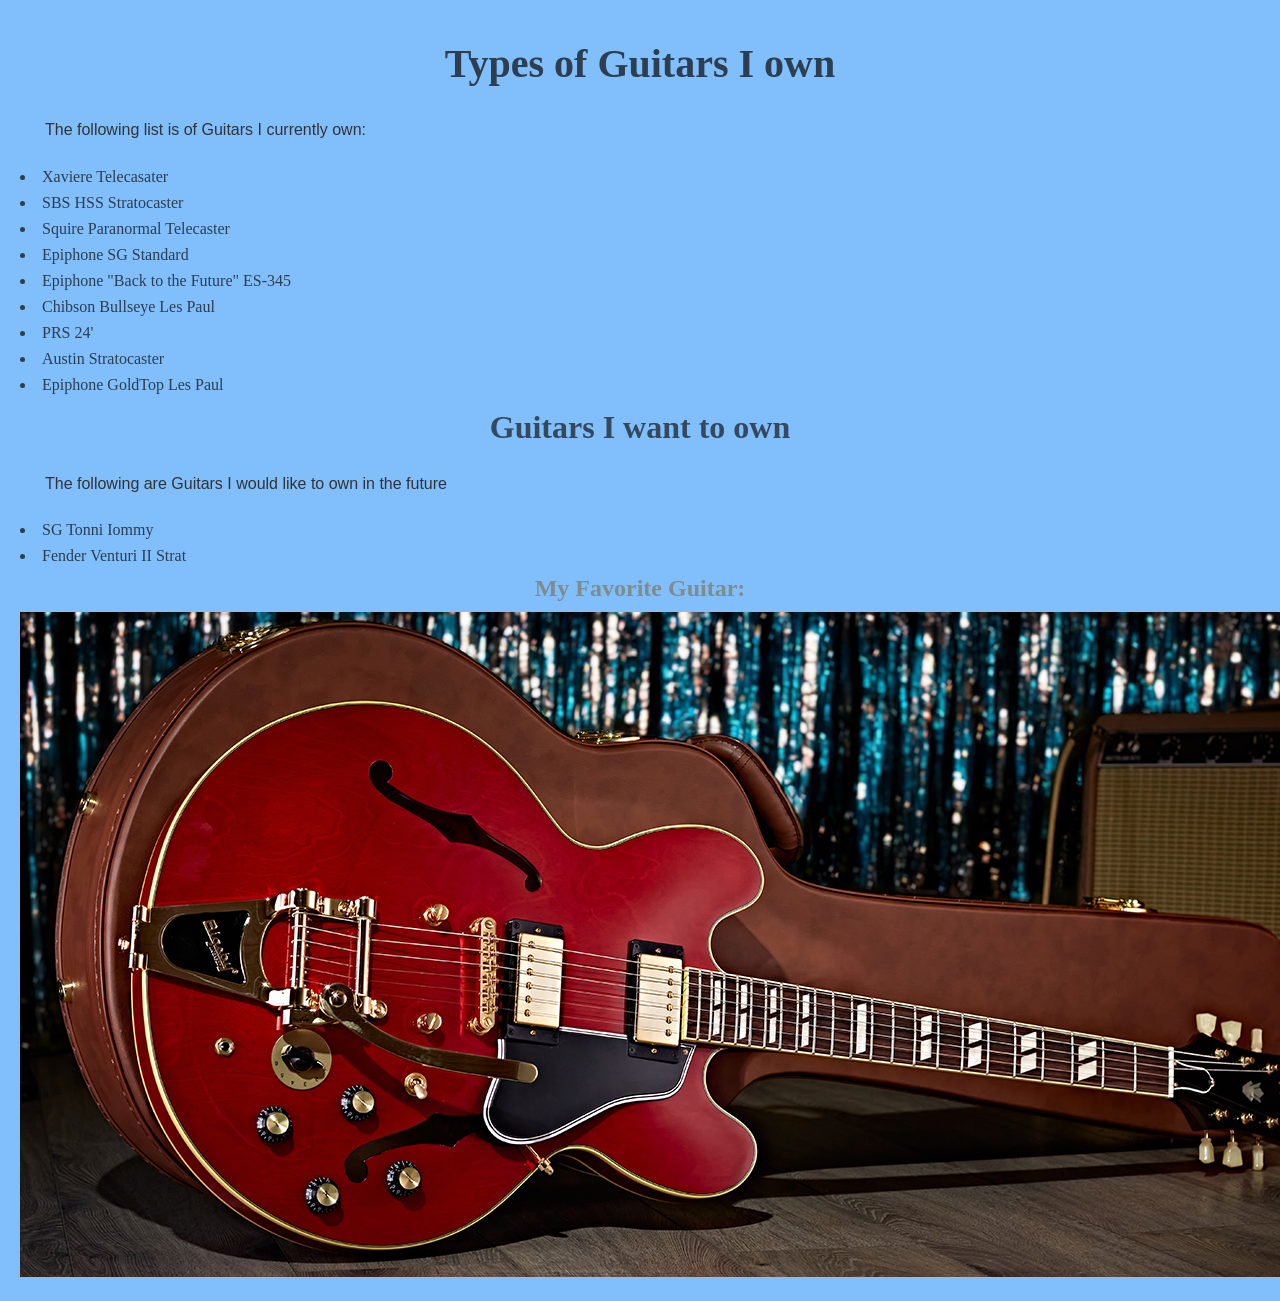
==== html/project3.html @ 8bacba40 "added project 3" ====
<!DOCTYPE html>
<html>
    <head>
        <title>Guitars</title>
        <link rel="stylesheet" href="../css/styles.css">
    </head>
    <body>
            <h1>Types of Guitars I own</h1>
        <p>The following list is of Guitars I currently own: </p>
        <ou>
            <li>Xaviere Telecasater</li>
            <li>SBS HSS Stratocaster</li>
            <li>Squire Paranormal Telecaster</li>
            <li>Epiphone SG Standard</li>
            <li>Epiphone "Back to the Future" ES-345</li>
            <li>Chibson Bullseye Les Paul</li>
            <li>PRS 24'</li>
            <li>Austin Stratocaster</li>
            <li>Epiphone GoldTop Les Paul</li>
        </ou>

        <h2>Guitars I want to own</h2>
        <p>The following are Guitars I would like to own in the future</p>
        <ou>
            <li>SG Tonni Iommy</li>
            <li>Fender Venturi II Strat</li>
        </ou>

        <h3>My Favorite Guitar:</h3>
        <a href="https://www.gibson.com/products/epiphone-es-345-tri-burst-exclusive?view=epiphone" target="_blank"><img src="../Images/Epiphone-ES-345-Back-to-the-Future-guitar.jpg" alt="Back to the Future ES-345"></a>
    </body>
</html>
---- css/styles.css ----
/* =========================
   Body Styling
========================= */
body {
    background-color: #81befc;
    font-family: "Times New Roman", Times, serif;
    margin: 0;
    padding: 20px;
}

/* =========================
   Headings
========================= */
h1 {
    font-size: 2.5rem;
    color: #2c3e50;
    margin: 20px;
    font-family: "Brush Script MT", cursive;
    text-align: center;
}

h2 {
    font-size: 2rem;
    color: #34495e;
    margin: 15px;
    font-family: "Brush Script MT", cursive;
    text-align: center;
}

h3 {
    font-size: 1.5rem;
    color: #7f8c8d;
    margin: 10px;
    font-family: "Brush Script MT", cursive;
    text-align: center;
}

/* =========================
   Paragraphs
========================= */
p {
    font-family: Verdana, sans-serif;
    font-size: 1rem;
    color: #333;
    margin: 15px;
    padding: 10px;
    line-height: 1.6;
}

/* =========================
   Lists
========================= */
ul {
    list-style-type: square;
    padding-left: 30px;
}

li {
    margin: 8px 0;
    color: #2c3e50;
}

/* =========================
   Links + Hover
========================= */
a {
    color: #3498db;
    text-decoration: none;
    font-weight: bold;
    transition: 0.3s ease;
}

a:hover {
    color: #1abc9c;
    text-decoration: underline;
}
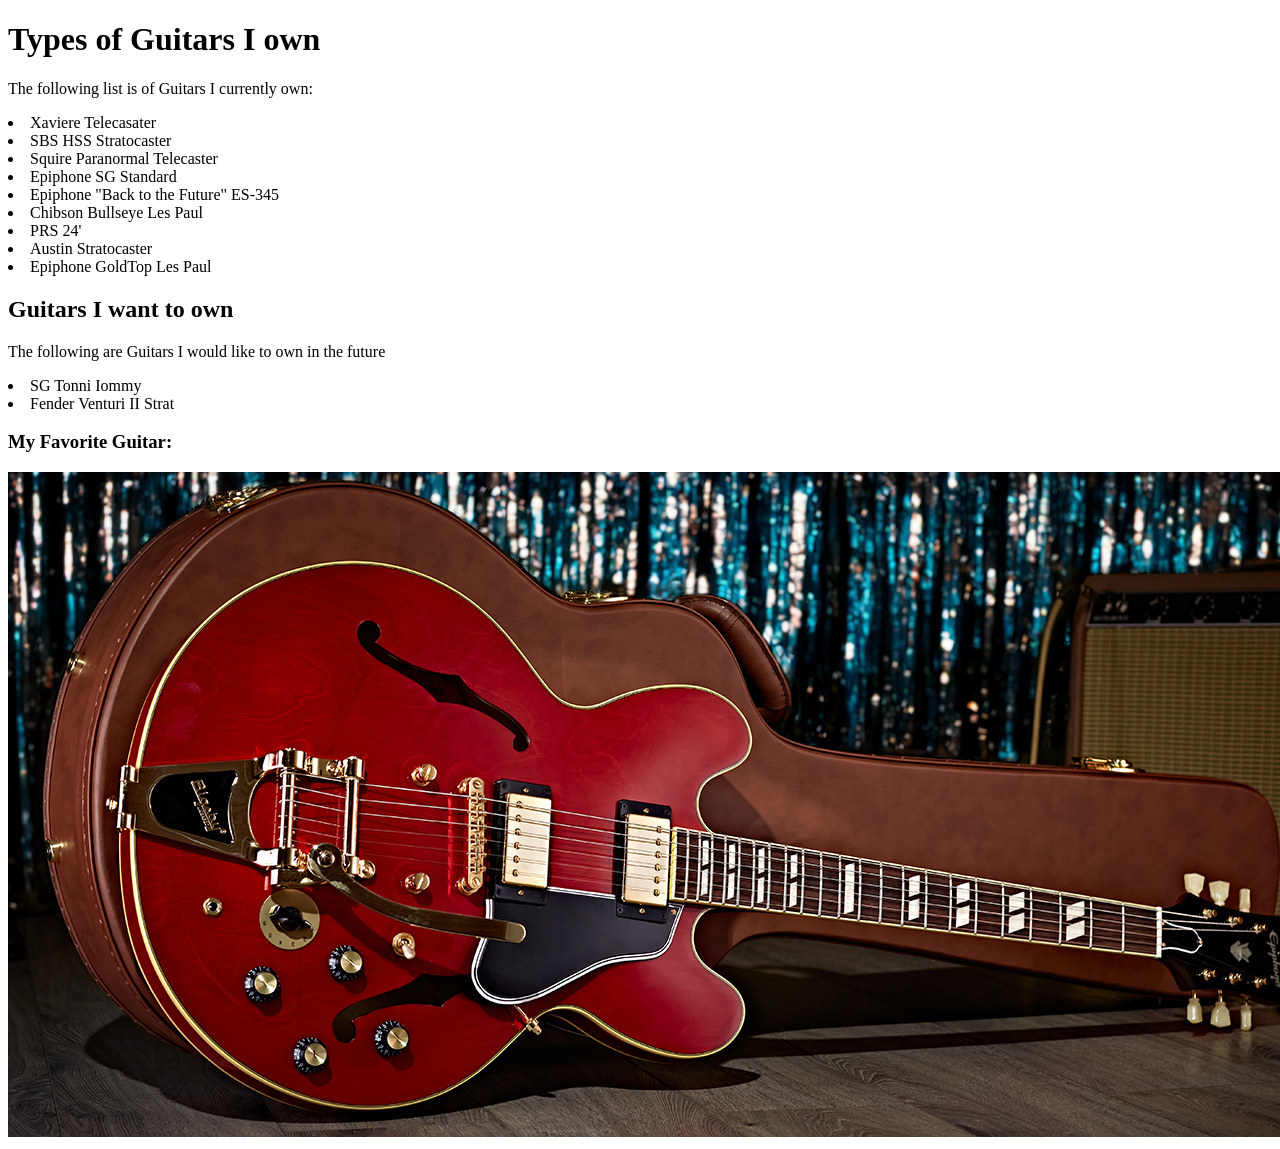
==== commit 68d4ba87: "added project 3" ====
--- a/html/project3.html
+++ b/html/project3.html
@@ -2,7 +2,7 @@
 <html>
     <head>
         <title>Guitars</title>
-        <link rel="stylesheet" href="../css/styles.css">
+        <link rel="stylesheet" href="./css/styles.css">
     </head>
     <body>
             <h1>Types of Guitars I own</h1>
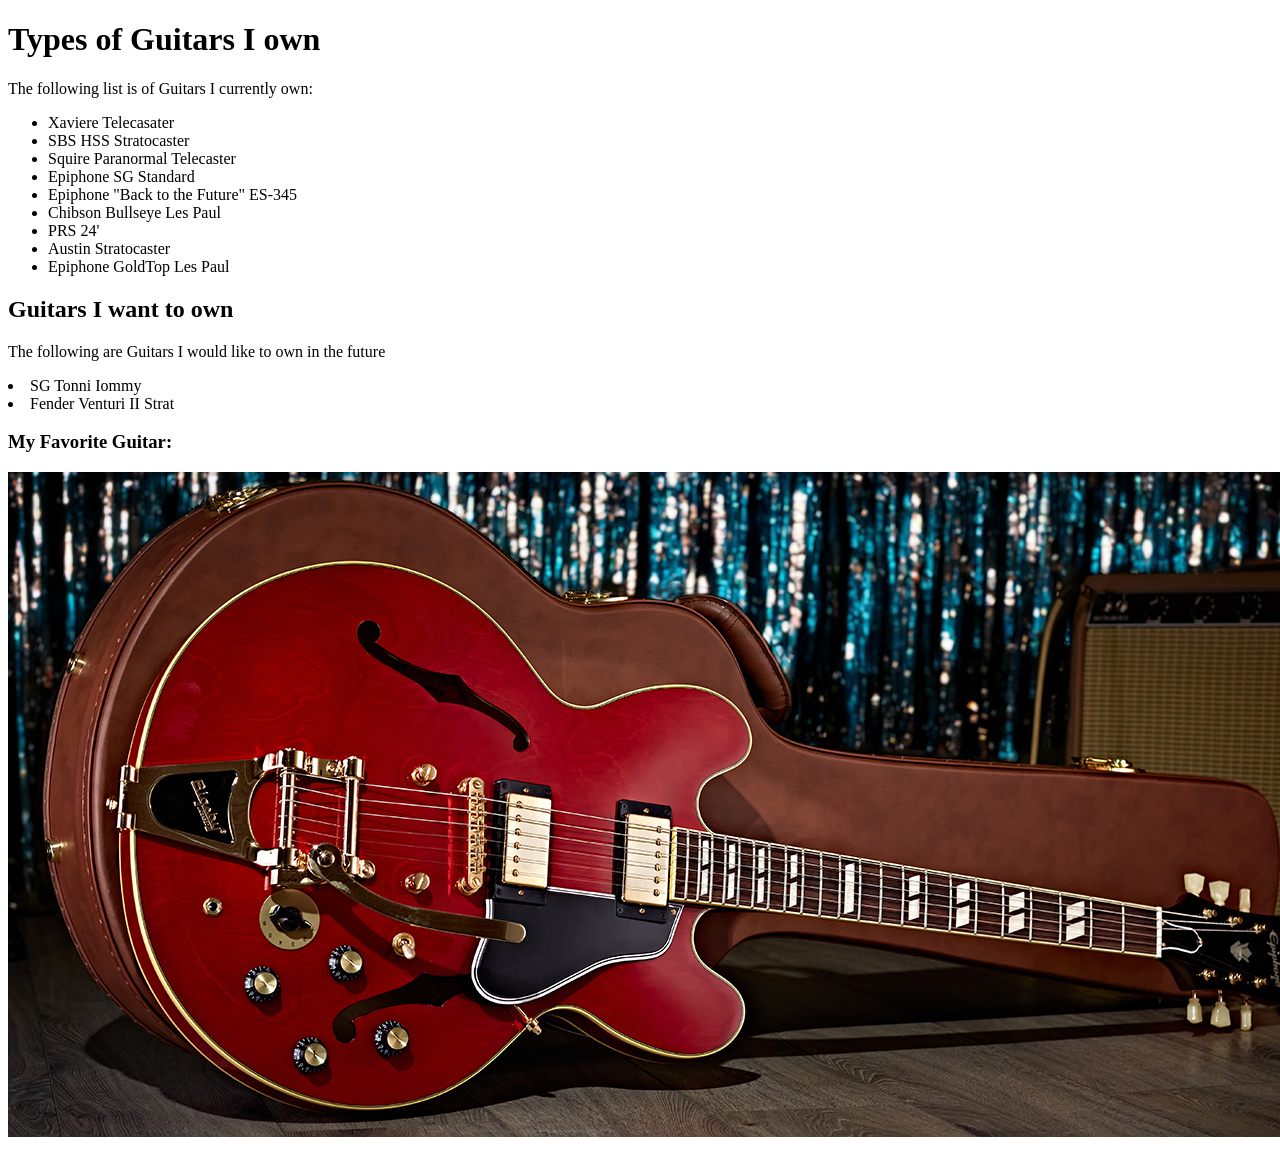
==== commit a03ff605: "added project 3" ====
--- a/html/project3.html
+++ b/html/project3.html
@@ -7,7 +7,7 @@
     <body>
             <h1>Types of Guitars I own</h1>
         <p>The following list is of Guitars I currently own: </p>
-        <ou>
+        <ul>
             <li>Xaviere Telecasater</li>
             <li>SBS HSS Stratocaster</li>
             <li>Squire Paranormal Telecaster</li>
@@ -17,7 +17,7 @@
             <li>PRS 24'</li>
             <li>Austin Stratocaster</li>
             <li>Epiphone GoldTop Les Paul</li>
-        </ou>
+        </ul>
 
         <h2>Guitars I want to own</h2>
         <p>The following are Guitars I would like to own in the future</p>
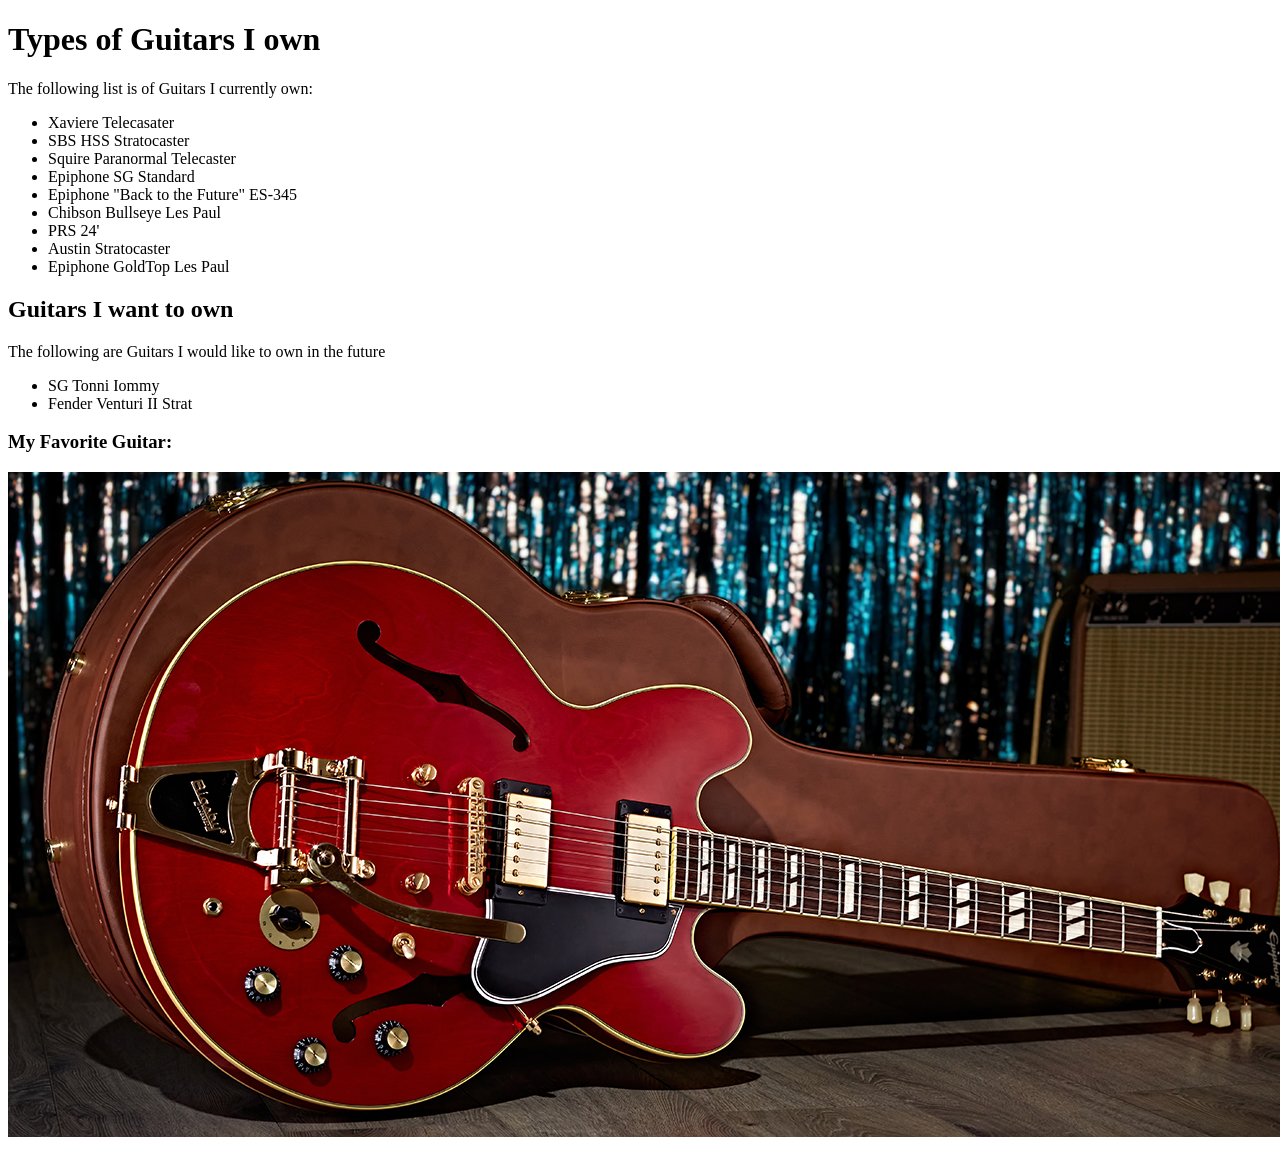
==== commit 30228fdb: "added project 3" ====
--- a/html/project3.html
+++ b/html/project3.html
@@ -21,10 +21,10 @@
 
         <h2>Guitars I want to own</h2>
         <p>The following are Guitars I would like to own in the future</p>
-        <ou>
+        <ul>
             <li>SG Tonni Iommy</li>
             <li>Fender Venturi II Strat</li>
-        </ou>
+        </ul>
 
         <h3>My Favorite Guitar:</h3>
         <a href="https://www.gibson.com/products/epiphone-es-345-tri-burst-exclusive?view=epiphone" target="_blank"><img src="../Images/Epiphone-ES-345-Back-to-the-Future-guitar.jpg" alt="Back to the Future ES-345"></a>
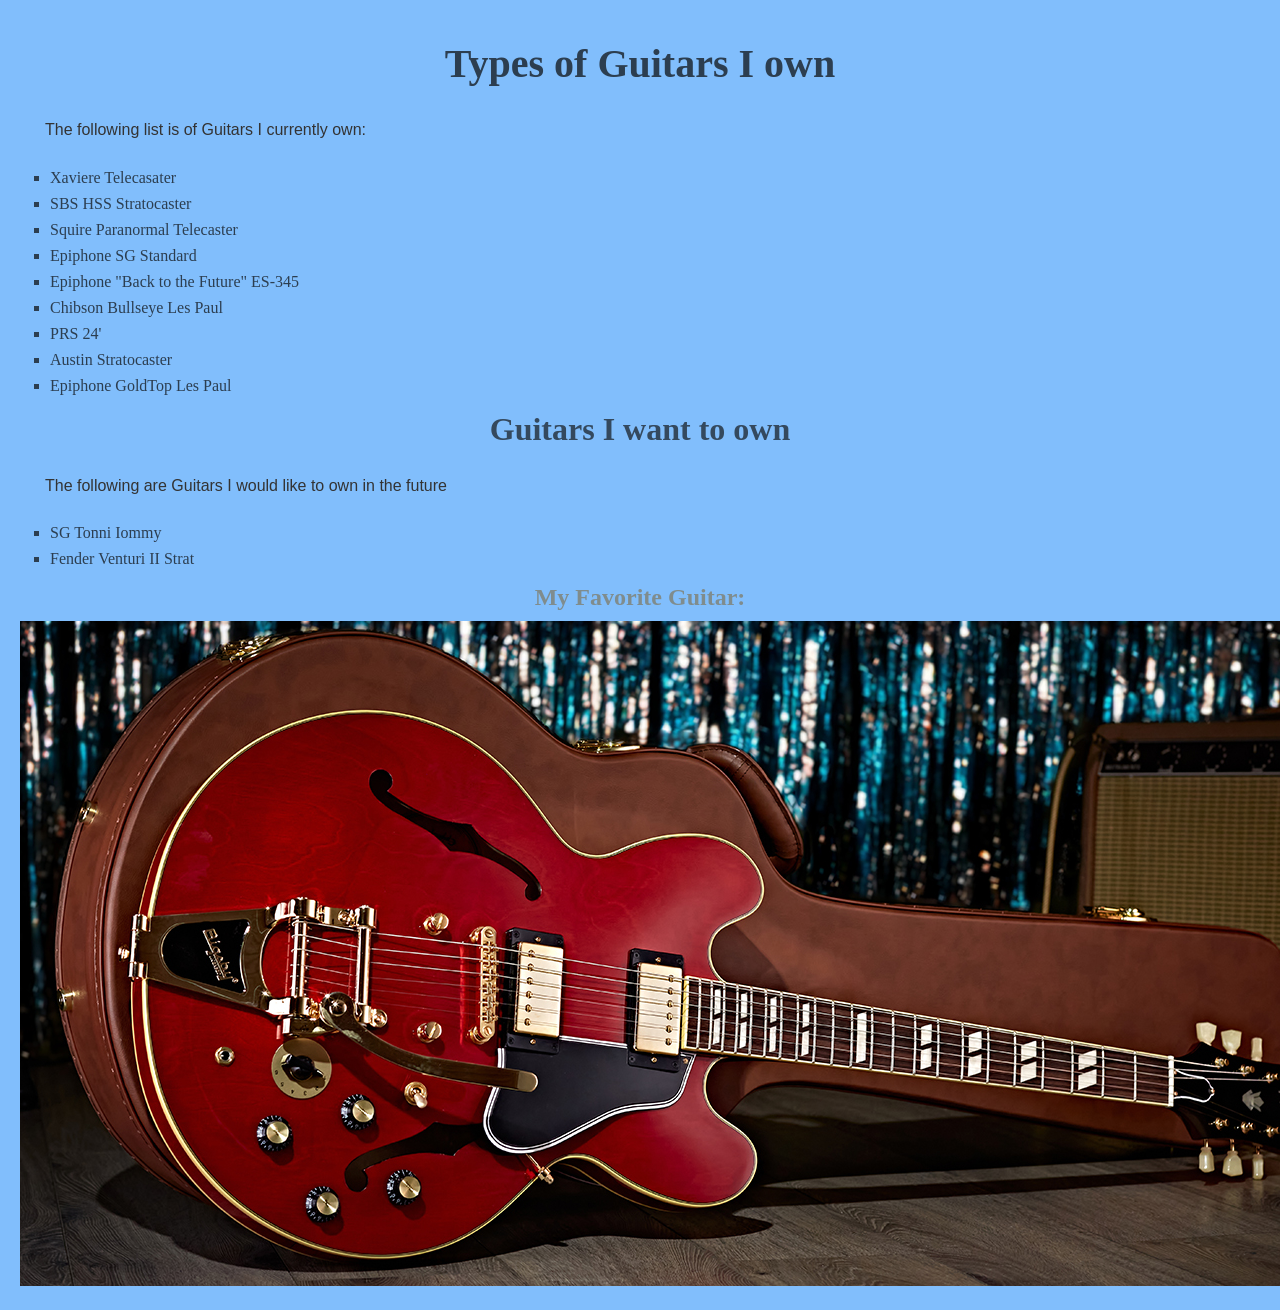
==== commit c6029774: "added project 3" ====
--- a/html/project3.html
+++ b/html/project3.html
@@ -2,7 +2,7 @@
 <html>
     <head>
         <title>Guitars</title>
-        <link rel="stylesheet" href="./css/styles.css">
+        <link rel="stylesheet" href="../css/styles.css">
     </head>
     <body>
             <h1>Types of Guitars I own</h1>
--- a/css/styles.css
+++ b/css/styles.css
@@ -0,0 +1,76 @@
+/* =========================
+   Body Styling
+========================= */
+body {
+    background-color: #81befc;
+    font-family: "Times New Roman", Times, serif;
+    margin: 0;
+    padding: 20px;
+}
+
+/* =========================
+   Headings
+========================= */
+h1 {
+    font-size: 2.5rem;
+    color: #2c3e50;
+    margin: 20px;
+    font-family: "Brush Script MT", cursive;
+    text-align: center;
+}
+
+h2 {
+    font-size: 2rem;
+    color: #34495e;
+    margin: 15px;
+    font-family: "Brush Script MT", cursive;
+    text-align: center;
+}
+
+h3 {
+    font-size: 1.5rem;
+    color: #7f8c8d;
+    margin: 10px;
+    font-family: "Brush Script MT", cursive;
+    text-align: center;
+}
+
+/* =========================
+   Paragraphs
+========================= */
+p {
+    font-family: Verdana, sans-serif;
+    font-size: 1rem;
+    color: #333;
+    margin: 15px;
+    padding: 10px;
+    line-height: 1.6;
+}
+
+/* =========================
+   Lists
+========================= */
+ul {
+    list-style-type: square;
+    padding-left: 30px;
+}
+
+li {
+    margin: 8px 0;
+    color: #2c3e50;
+}
+
+/* =========================
+   Links + Hover
+========================= */
+a {
+    color: #3498db;
+    text-decoration: none;
+    font-weight: bold;
+    transition: 0.3s ease;
+}
+
+a:hover {
+    color: #1abc9c;
+    text-decoration: underline;
+}
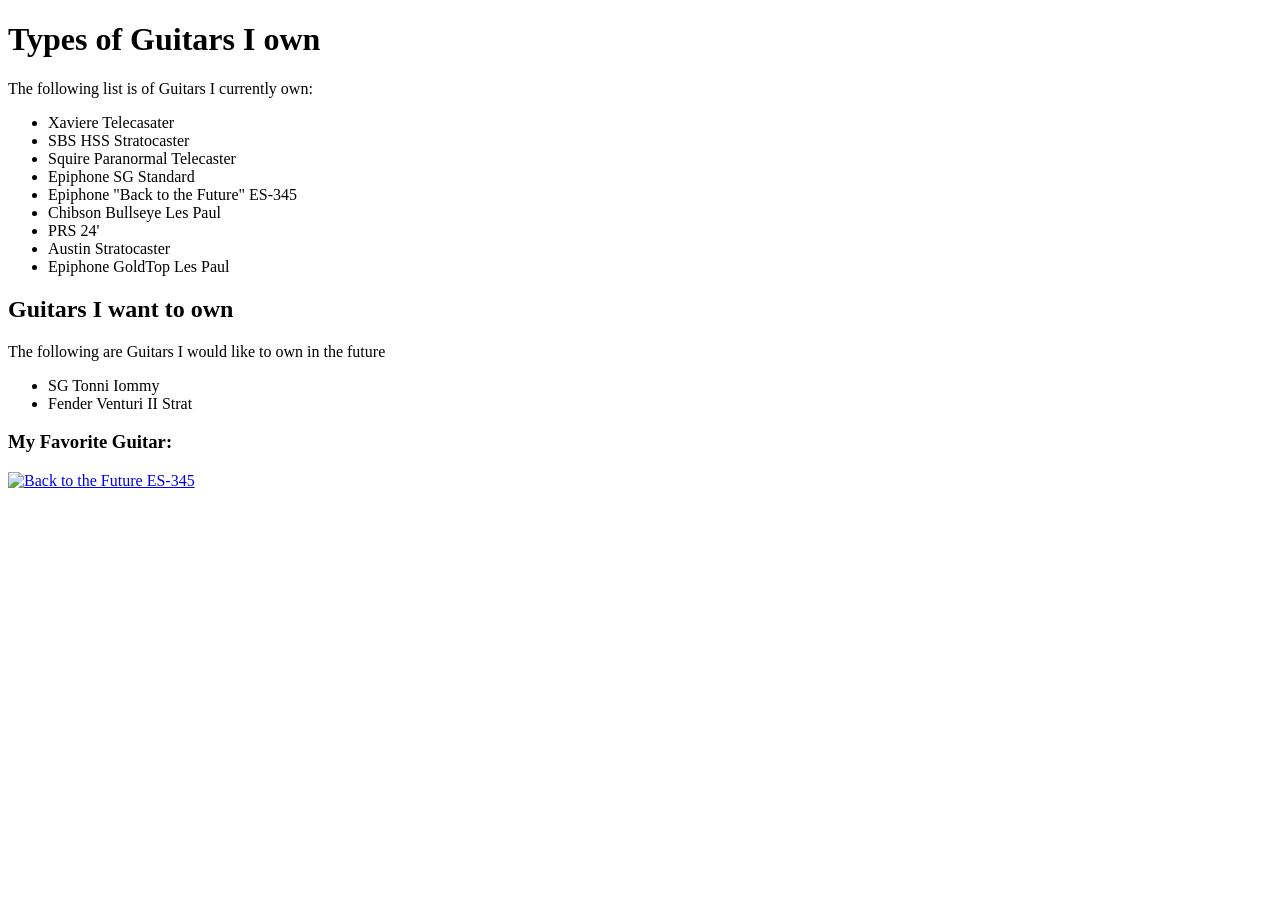
==== commit 2e979af0: "added project 3" ====
--- a/html/project3.html
+++ b/html/project3.html
@@ -2,7 +2,7 @@
 <html>
     <head>
         <title>Guitars</title>
-        <link rel="stylesheet" href="../css/styles.css">
+        <link rel="stylesheet" href="./css/styles.css">
     </head>
     <body>
             <h1>Types of Guitars I own</h1>
@@ -27,6 +27,6 @@
         </ul>
 
         <h3>My Favorite Guitar:</h3>
-        <a href="https://www.gibson.com/products/epiphone-es-345-tri-burst-exclusive?view=epiphone" target="_blank"><img src="../Images/Epiphone-ES-345-Back-to-the-Future-guitar.jpg" alt="Back to the Future ES-345"></a>
+        <a href="https://www.gibson.com/products/epiphone-es-345-tri-burst-exclusive?view=epiphone" target="_blank"><img src="./Images/Epiphone-ES-345-Back-to-the-Future-guitar.jpg" alt="Back to the Future ES-345"></a>
     </body>
 </html>
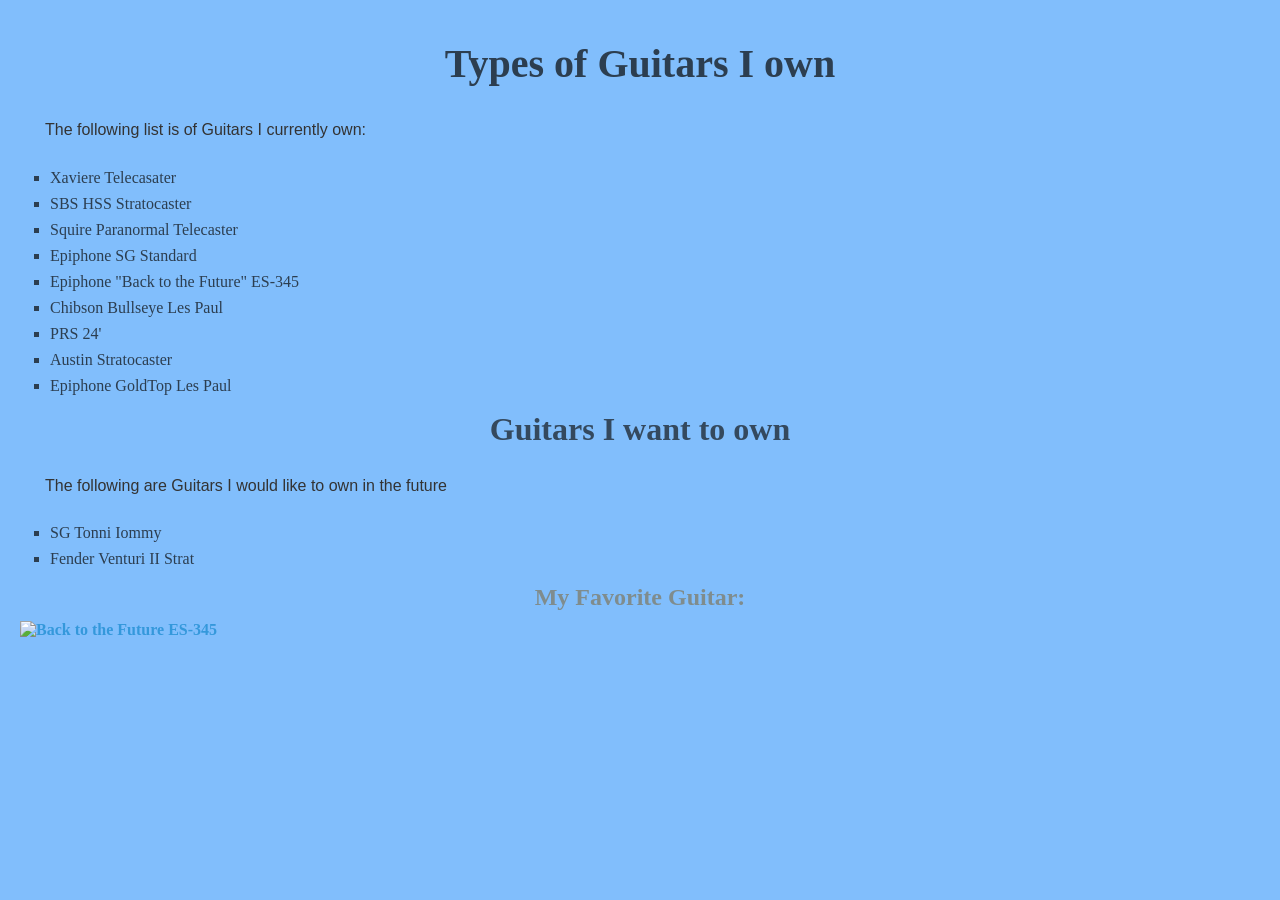
==== commit 0620f1fd: "added project 3" ====
--- a/html/project3.html
+++ b/html/project3.html
@@ -2,7 +2,7 @@
 <html>
     <head>
         <title>Guitars</title>
-        <link rel="stylesheet" href="./css/styles.css">
+        <link rel="stylesheet" href="../css/styles.css">
     </head>
     <body>
             <h1>Types of Guitars I own</h1>
--- a/css/styles.css
+++ b/css/styles.css
@@ -0,0 +1,76 @@
+/* =========================
+   Body Styling
+========================= */
+body {
+    background-color: #81befc;
+    font-family: "Times New Roman", Times, serif;
+    margin: 0;
+    padding: 20px;
+}
+
+/* =========================
+   Headings
+========================= */
+h1 {
+    font-size: 2.5rem;
+    color: #2c3e50;
+    margin: 20px;
+    font-family: "Brush Script MT", cursive;
+    text-align: center;
+}
+
+h2 {
+    font-size: 2rem;
+    color: #34495e;
+    margin: 15px;
+    font-family: "Brush Script MT", cursive;
+    text-align: center;
+}
+
+h3 {
+    font-size: 1.5rem;
+    color: #7f8c8d;
+    margin: 10px;
+    font-family: "Brush Script MT", cursive;
+    text-align: center;
+}
+
+/* =========================
+   Paragraphs
+========================= */
+p {
+    font-family: Verdana, sans-serif;
+    font-size: 1rem;
+    color: #333;
+    margin: 15px;
+    padding: 10px;
+    line-height: 1.6;
+}
+
+/* =========================
+   Lists
+========================= */
+ul {
+    list-style-type: square;
+    padding-left: 30px;
+}
+
+li {
+    margin: 8px 0;
+    color: #2c3e50;
+}
+
+/* =========================
+   Links + Hover
+========================= */
+a {
+    color: #3498db;
+    text-decoration: none;
+    font-weight: bold;
+    transition: 0.3s ease;
+}
+
+a:hover {
+    color: #1abc9c;
+    text-decoration: underline;
+}
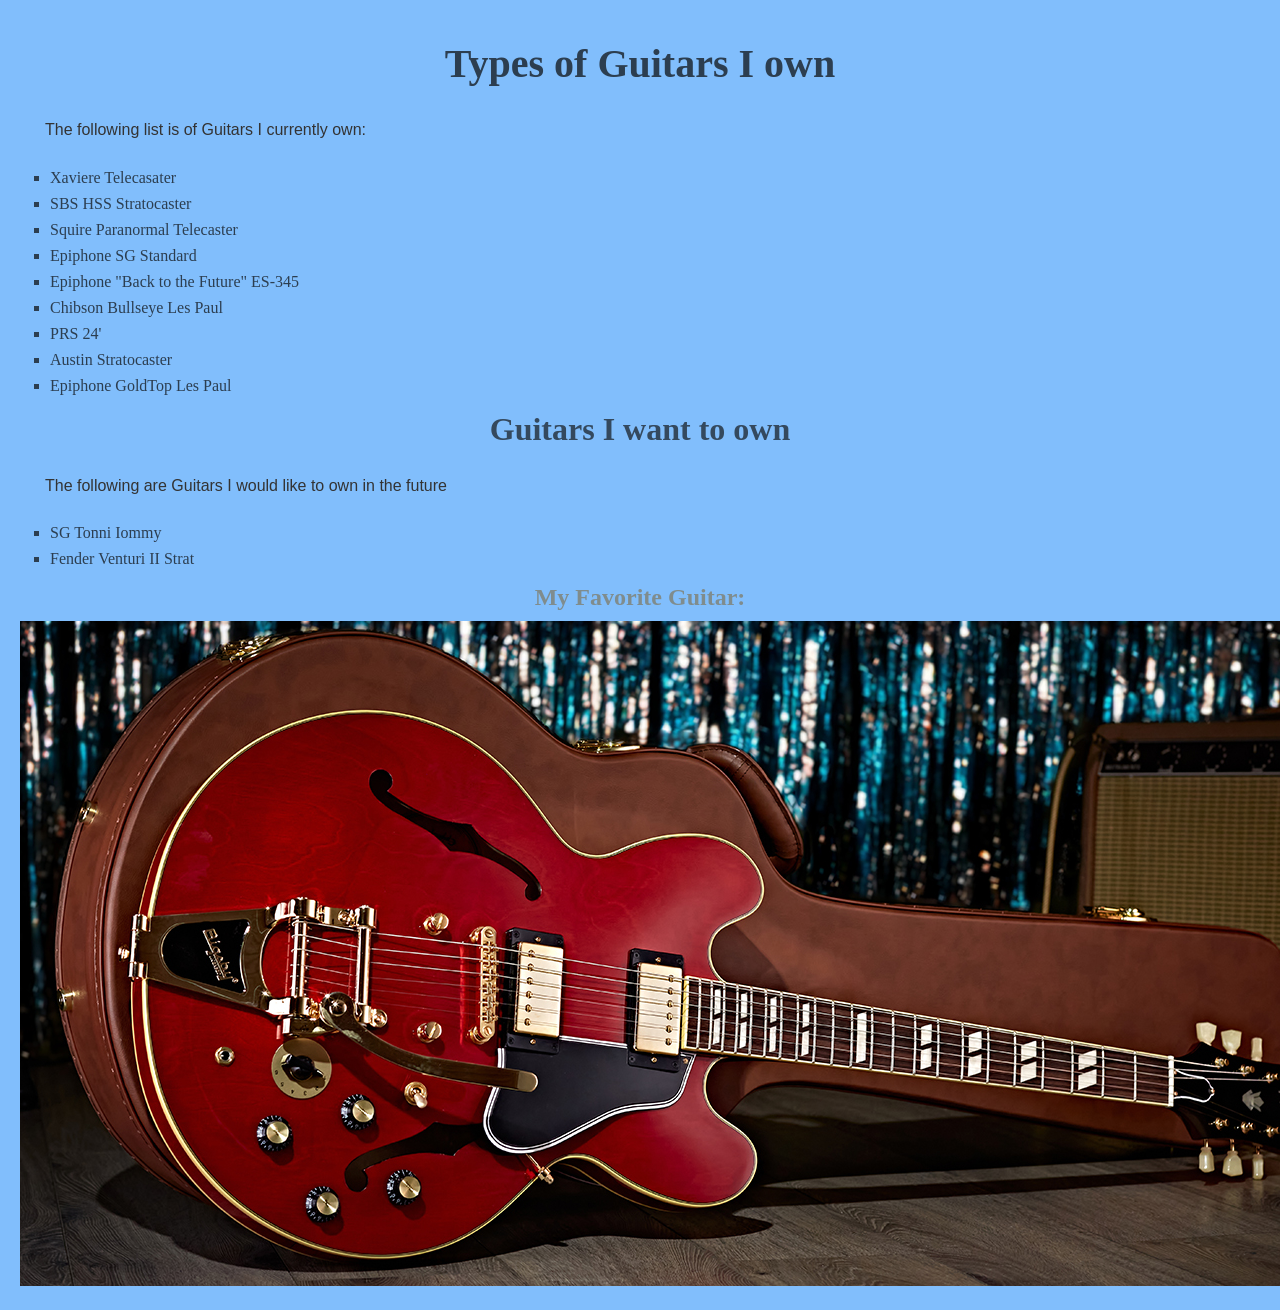
==== commit eceb3b7e: "added project 3" ====
--- a/html/project3.html
+++ b/html/project3.html
@@ -27,6 +27,6 @@
         </ul>
 
         <h3>My Favorite Guitar:</h3>
-        <a href="https://www.gibson.com/products/epiphone-es-345-tri-burst-exclusive?view=epiphone" target="_blank"><img src="./Images/Epiphone-ES-345-Back-to-the-Future-guitar.jpg" alt="Back to the Future ES-345"></a>
+        <a href="https://www.gibson.com/products/epiphone-es-345-tri-burst-exclusive?view=epiphone" target="_blank"><img src="../Images/Epiphone-ES-345-Back-to-the-Future-guitar.jpg" alt="Back to the Future ES-345"></a>
     </body>
 </html>
--- a/css/styles.css
+++ b/css/styles.css
@@ -1,6 +1,3 @@
-/* =========================
-   Body Styling
-========================= */
 body {
     background-color: #81befc;
     font-family: "Times New Roman", Times, serif;
@@ -8,9 +5,6 @@
     padding: 20px;
 }
 
-/* =========================
-   Headings
-========================= */
 h1 {
     font-size: 2.5rem;
     color: #2c3e50;
@@ -35,9 +29,6 @@
     text-align: center;
 }
 
-/* =========================
-   Paragraphs
-========================= */
 p {
     font-family: Verdana, sans-serif;
     font-size: 1rem;
@@ -47,9 +38,6 @@
     line-height: 1.6;
 }
 
-/* =========================
-   Lists
-========================= */
 ul {
     list-style-type: square;
     padding-left: 30px;
@@ -60,9 +48,6 @@
     color: #2c3e50;
 }
 
-/* =========================
-   Links + Hover
-========================= */
 a {
     color: #3498db;
     text-decoration: none;
